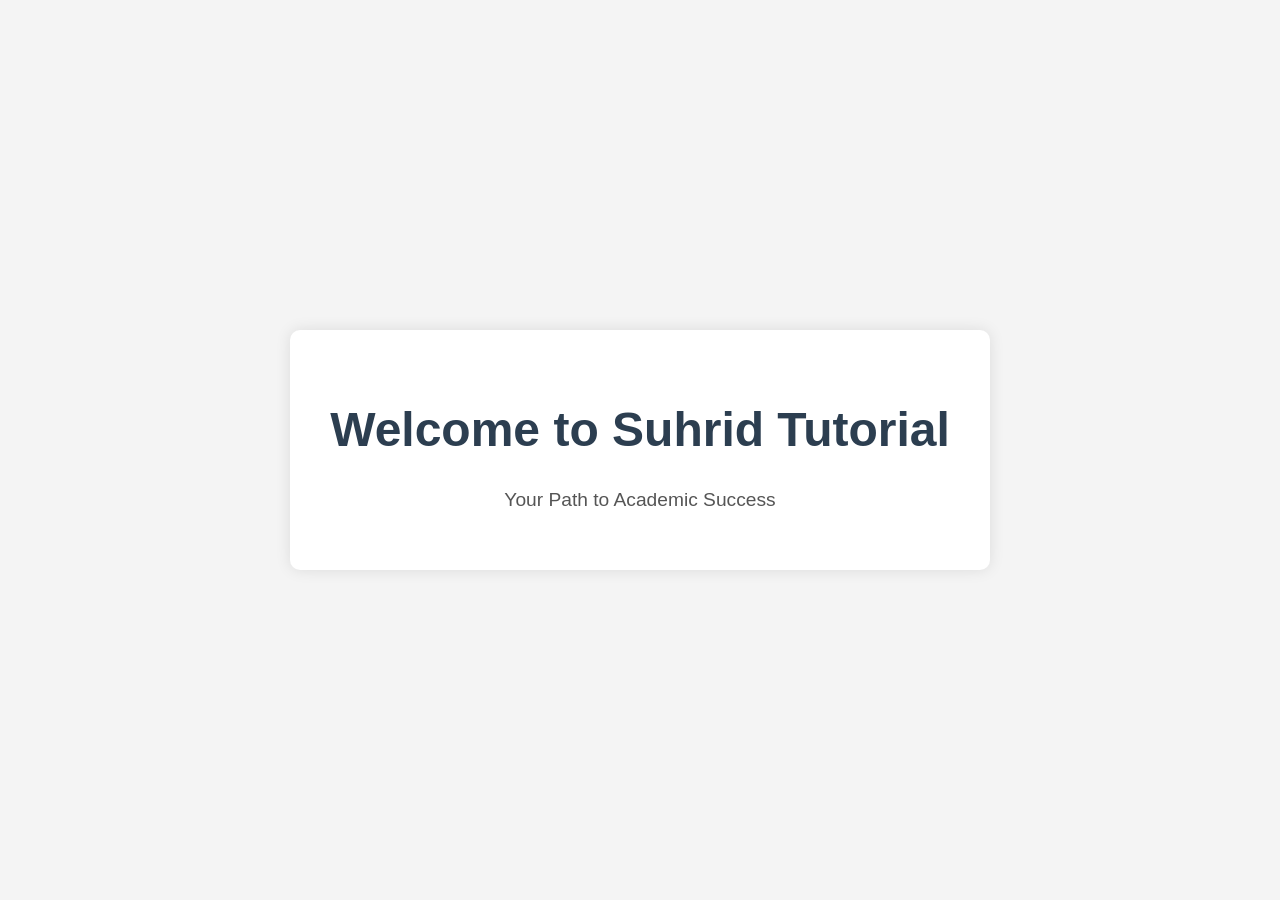
==== index.html @ c390736c "Create index.html" ====
<!DOCTYPE html>
<html lang="en">
<head>
    <meta charset="UTF-8">
    <meta name="viewport" content="width=device-width, initial-scale=1.0">
    <title>Suhrid Tutorial</title>
    <style>
        body {
            font-family: Arial, sans-serif;
            background-color: #f4f4f4;
            display: flex;
            justify-content: center;
            align-items: center;
            height: 100vh;
            margin: 0;
        }

        .container {
            text-align: center;
            background: white;
            padding: 40px;
            border-radius: 10px;
            box-shadow: 0 0 15px rgba(0,0,0,0.1);
        }

        h1 {
            color: #2c3e50;
            font-size: 3rem;
        }

        p {
            color: #555;
            font-size: 1.2rem;
        }
    </style>
</head>
<body>
    <div class="container">
        <h1>Welcome to Suhrid Tutorial</h1>
        <p>Your Path to Academic Success</p>
    </div>
</body>
</html>
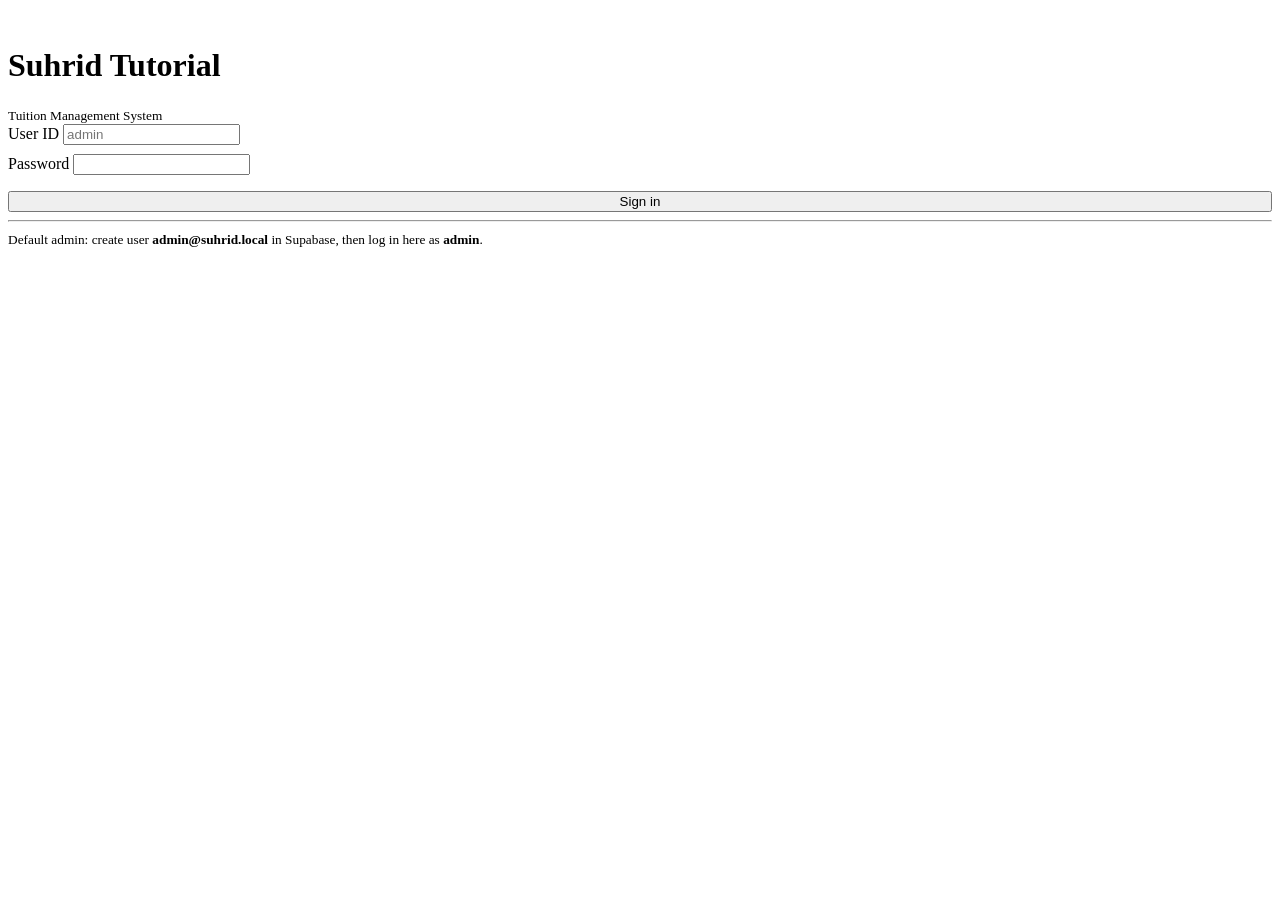
==== commit 46928c01: "Add files via upload" ====
--- a/index.html
+++ b/index.html
@@ -1,43 +1,43 @@
-<!DOCTYPE html>
-<html lang="en">
-<head>
-    <meta charset="UTF-8">
-    <meta name="viewport" content="width=device-width, initial-scale=1.0">
-    <title>Suhrid Tutorial</title>
-    <style>
-        body {
-            font-family: Arial, sans-serif;
-            background-color: #f4f4f4;
-            display: flex;
-            justify-content: center;
-            align-items: center;
-            height: 100vh;
-            margin: 0;
-        }
-
-        .container {
-            text-align: center;
-            background: white;
-            padding: 40px;
-            border-radius: 10px;
-            box-shadow: 0 0 15px rgba(0,0,0,0.1);
-        }
-
-        h1 {
-            color: #2c3e50;
-            font-size: 3rem;
-        }
-
-        p {
-            color: #555;
-            font-size: 1.2rem;
-        }
-    </style>
-</head>
-<body>
-    <div class="container">
-        <h1>Welcome to Suhrid Tutorial</h1>
-        <p>Your Path to Academic Success</p>
+<!doctype html><html lang="en"><head>
+<meta charset="utf-8"><meta name="viewport" content="width=device-width,initial-scale=1">
+<title>Login · Suhrid Tutorial</title>
+<link rel="icon" href="icons/favicon.png">
+<link rel="manifest" href="manifest.json">
+<meta name="theme-color" content="#10b981">
+<link rel="stylesheet" href="css/styles.css">
+<script src="js/config.js"></script>
+<script src="js/common.js"></script>
+</head><body>
+<div class="login-wrap">
+  <form id="loginForm" class="card login-card">
+    <div class="logo">
+      <img src="icons/icon-192.png" alt="">
+      <div><h1>Suhrid Tutorial</h1><small>Tuition Management System</small></div>
     </div>
-</body>
-</html>
+    <label>User ID</label>
+    <input id="uid" class="input" required autocomplete="username" placeholder="admin">
+    <div style="height:.6rem"></div>
+    <label>Password</label>
+    <input id="pwd" class="input" type="password" required autocomplete="current-password">
+    <div style="height:1rem"></div>
+    <button class="btn primary" style="width:100%;justify-content:center">Sign in</button>
+    <hr class="hr">
+    <small class="muted">Default admin: create user <b>admin@suhrid.local</b> in Supabase, then log in here as <b>admin</b>.</small>
+  </form>
+</div>
+<script type="module">
+import { sb } from "./js/supabase.js";
+const f = document.getElementById("loginForm");
+const { data:{ session } } = await sb.auth.getSession();
+if (session) location.replace("app.html");
+f.addEventListener("submit", async e=>{
+  e.preventDefault();
+  const uid = document.getElementById("uid").value.trim();
+  const pwd = document.getElementById("pwd").value;
+  const email = uid.includes("@") ? uid : `${uid}@${window.AUTH_DOMAIN}`;
+  const { error } = await sb.auth.signInWithPassword({ email, password: pwd });
+  if (error){ toast(error.message, "err"); return; }
+  location.replace("app.html");
+});
+</script>
+</body></html>
